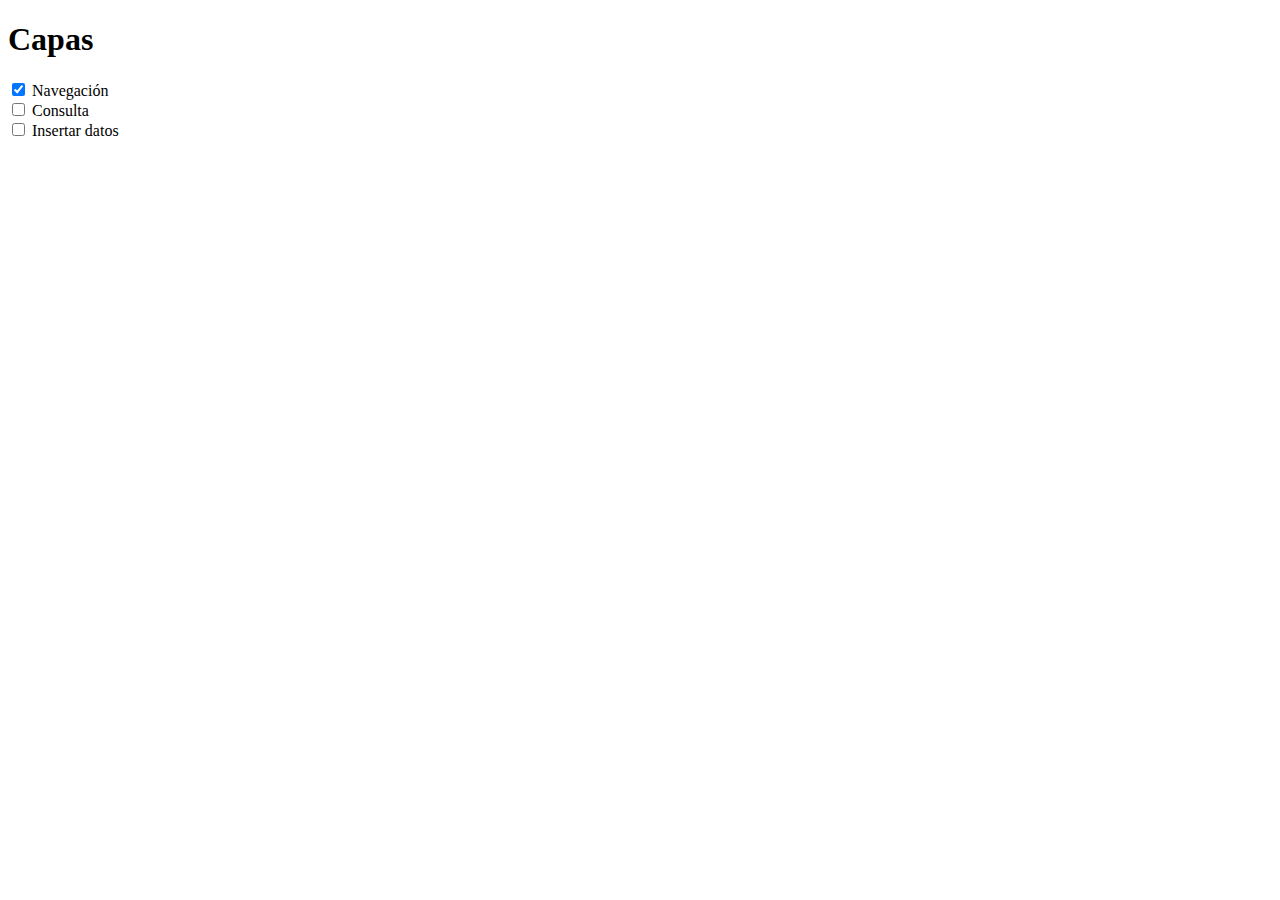
==== index.html @ e486d287 "checkbox nuevo" ====
<!doctype html>
<html class="no-js" lang="">
    <head>
        <meta charset="utf-8">
        <meta http-equiv="x-ua-compatible" content="ie=edge">
        <title>GIS</title>
        <meta name="description" content="">
        <meta name="viewport" content="width=device-width, initial-scale=1">

        <link rel="apple-touch-icon" href="apple-touch-icon.png">
        <!-- Place favicon.ico in the root directory -->

        <link rel="stylesheet" href="js/ol3/css/ol.css">
        <link rel="stylesheet" href="css/normalize.css">
        <link rel="stylesheet" href="css/bootstrap-theme.min.css">
        <link rel="stylesheet" href="css/bootstrap.min.css">
        <link rel="stylesheet" href="css/main.css">
        <script src="js/vendor/modernizr-2.8.3.min.js"></script>

    </head>
    <body>
        <!--[if lt IE 8]>
            <p class="browserupgrade">You are using an <strong>outdated</strong> browser. Please <a href="http://browsehappy.com/">upgrade your browser</a> to improve your experience.</p>
        <![endif]-->

        <!-- Div for the open layer map -->
        <div id="map"></div>
        <!-- Div for the layers list -->
        <div id="layers">
            <h1>Capas</h1>
            <!-- Layer list -->
            <div id="checks">
                <!-- This is the structure added to the list in js for each layer -->
                <!-- <div class="layer">
                    <input type="checkbox" id="provincia">      
                    <img src=""/>      
                </div> -->
            </div>
        </div>
        
        <!-- Controls to toggle between navigation and consult -->
        <div id="controls">
            <div class="control">
                <input type="checkbox" checked="true" id="navegacion" class="control">
                <label for="navegacion" id="c">Navegaci&oacute;n</label>
            </div>
            <div class="control">
                <input type="checkbox" id="consulta" class="control">
                <label for="consulta" id="label-consulta">Consulta</label>
            </div>
            <div class="control">
                <input type="checkbox" id="insertar" class="control">
                <label for="insertar" id="label-insertar">Insertar datos</label>
            </div>
        </div>



        <script src="js/vendor/jquery-1.11.3.min.js"></script>
        <script src="js/ol3/build/ol.js" type="text/javascript"></script>
        <script src="js/config.js" type="text/javascript"></script>
        <script src="js/plugins.js"></script>
        <script src="js/bootstrap.min.js"></script>
        <script src="js/popup.js"></script>
        <script src="js/dibujar.js"></script>
        <script src="js/main.js"></script>
    </body>
</html>
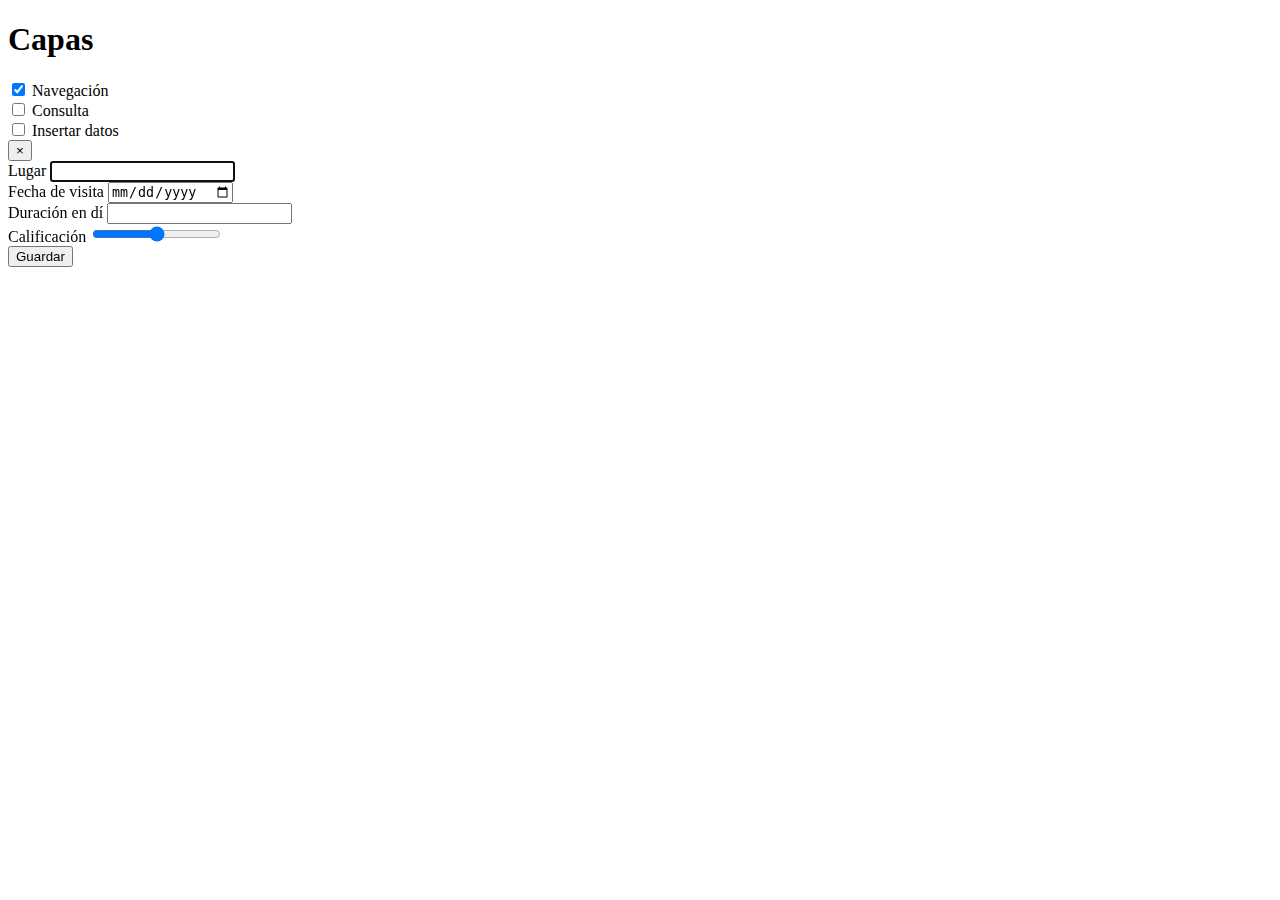
==== commit e4fb5fb5: "formulario agregado" ====
--- a/index.html
+++ b/index.html
@@ -55,6 +55,46 @@
         </div>
 
 
+        <!-- Modal -->
+        <div class="modal fade" id="formVisita" role="dialog">
+            <div class="modal-dialog">
+
+              <!-- Modal content-->
+              <div class="modal-content">
+                <div class="modal-header">
+                  <button type="button" class="close" data-dismiss="modal">&times;</button>
+                </div>
+                <div class="modal-body">
+                  <form role="form" method="POST" action="guardar.php">
+                    <div class="form-group">
+                      <input type="text" required class="form-control" id="coordenadas" value="" hidden>
+                    </div>
+                    <div class="form-group">
+                      <label for="lugar">Lugar</label>
+                      <input type="text"autofocus required class="form-control" id="lugar" value="">
+                    </div>
+                    <div class="form-group">
+                      <label for="fecha">Fecha de visita</label>
+                      <input type="date" required class="form-control" id="fecha" value"">
+                    </div>
+                    <div class="form-group">
+                      <label for="duracion">Duraci&oacute;n en d&iacute;</label>
+                      <input type="number" required class="form-control" id="duracion" value"">
+                    </div>
+                    <div class="form-group">
+                      <label for="calificacion">Calificaci&oacute;n</label>
+                      <input type="range" required min="0" max="10" class="form-control" id="fecha" value"">
+                    </div>
+                    <button type="submit" id="guardar" class="btn btn-default btn-success btn-block">Guardar</button>
+                  </form>
+                </div>
+                <div class="modal-footer">
+                </div>
+              </div>
+            </div>
+          </div>
+        </div>
+
 
         <script src="js/vendor/jquery-1.11.3.min.js"></script>
         <script src="js/ol3/build/ol.js" type="text/javascript"></script>
